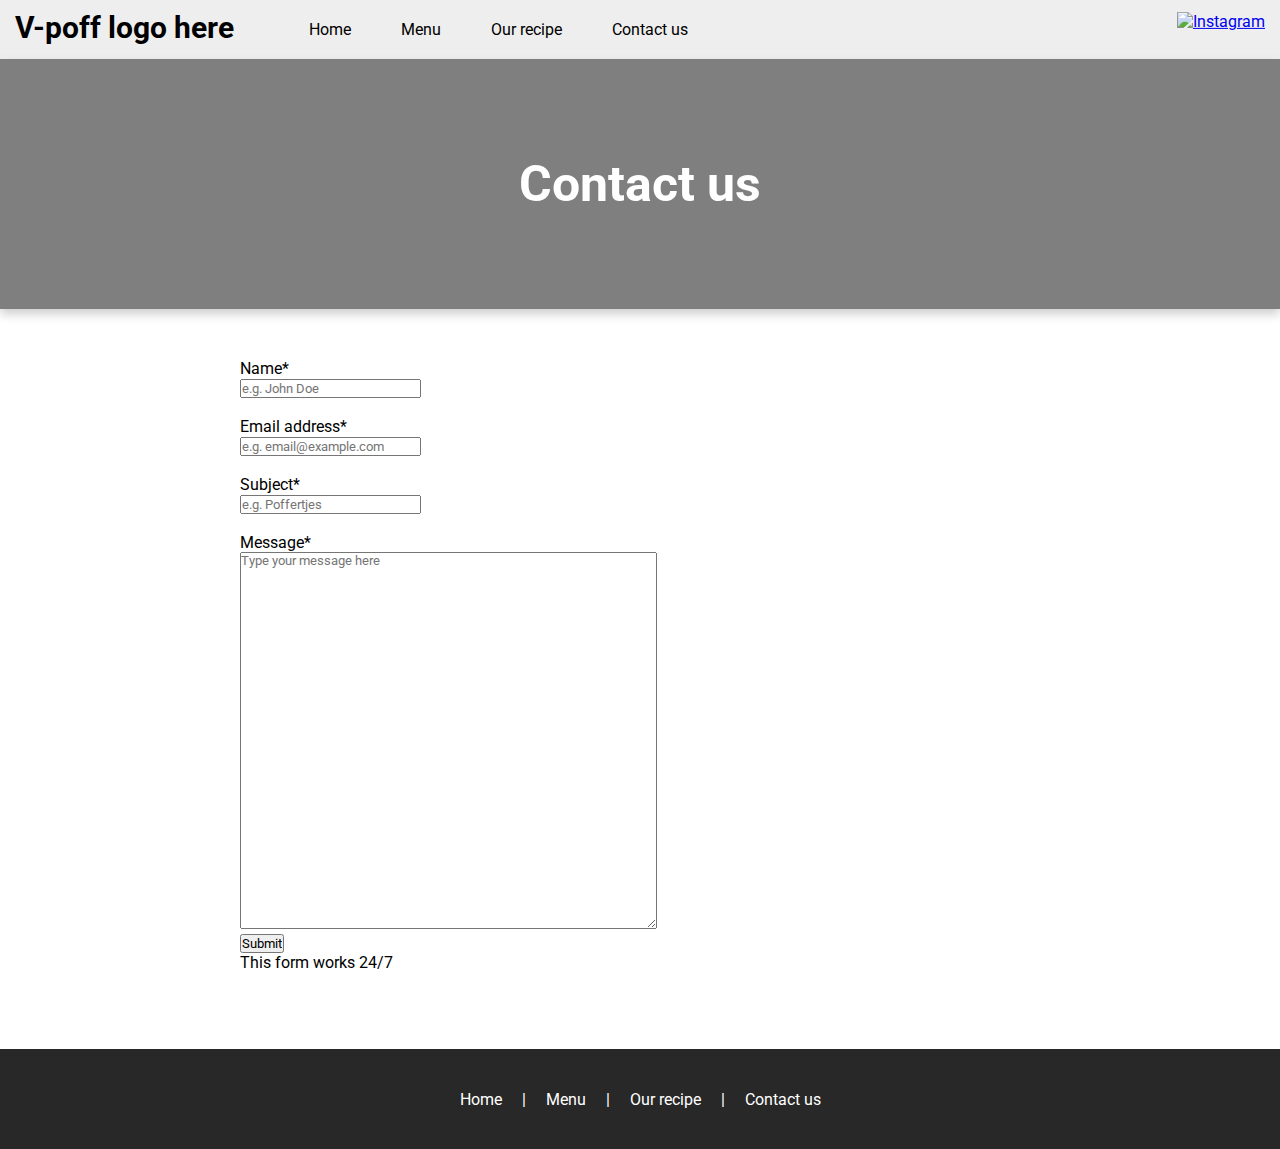
==== contact.html @ a55dc32b "Update contact.html" ====
<!DOCTYPE html>
<html lang="en">
<head>
    <meta charset="UTF-8">
    <meta name="viewport" content="width=device-width, initial-scale=1.0">
    <link rel="stylesheet" href="styles.css">
    <title>Contact us | V-poff</title>
</head>
<body>
    <nav>
      <a class="logo" href="/">V-poff logo here</a>
      <ul class="links">
        <li><a href="/">Home</a></li>
        <li><a href="/menu.html">Menu</a></li>
        <li><a href="/recipe.html">Our recipe</a></li>
        <li><a href="/contact.html">Contact us</a></li>
      </ul>
      <a href="https://www.instagram.com/vpoff.nl/"><img src="https://cdn-icons-png.flaticon.com/512/87/87390.png" width="30" height="30" alt="Instagram" class="instagram"></img></a>
    </nav>

    <div class="image"><h1>Contact us</h1></div>



    <div class="main">
        
      <form name="contact" netlify>
        <label>Name*</label>
        <br>
        <input required type="text" placeholder="e.g. John Doe">
        <br><br>
        <label>Email address*</label>
        <br>
        <input required type="email" placeholder="e.g. email@example.com">
        <br><br>
        <label>Subject*</label>
        <br>
        <input required type="text" placeholder="e.g. Poffertjes">
        <br><br>
        <label>Message*</label>
        <br>
        <textarea required rows="25" cols="50" placeholder="Type your message here"></textarea>
        <br>
        <input type="submit" id="sumbit">
        <br>
        <p>This form works 24/7</p>
      </form>
    </div>



    <footer>
      <ul>
        <li><a href="/">Home</a></li>
        <li>|</li>
        <li><a href="/menu.html">Menu</a></li>
        <li>|</li>
        <li><a href="/recipe.html">Our recipe</a></li>
        <li>|</li>
        <li><a href="/contact.html">Contact us</a></li>
      </ul>
    </footer>
</body>
</html>
---- styles.css ----
@import url('https://fonts.googleapis.com/css2?family=Roboto&display=swap');

* {
  padding: 0;
  margin: 0;
  font-family: 'Roboto', sans-serif;
  box-sizing: border-box;
}

nav {
  padding: 10px 15px;
  display: flex;
  justify-content: space-between;
  background-color: #eee;
}

.logo {
  margin-right: 50px;
  font-size: 30px;
  color: black;
  text-decoration: none;
  font-weight: bold;
}

nav > ul {
  display: flex;
  margin-right: auto;
  list-style: none;
  justify-content: center;
}

nav > ul > li {
  padding: 10px 0;
}

nav > ul > li > a {
  color: black;
  padding: 10px 25px;
  text-decoration: none;
}

nav > ul > li > a:hover {
  text-decoration: underline;
}

.instagram {
  transform: translateY(10%);
  flex-grow: 3;
}

.image {
  background-image: url("https://www.leukerecepten.nl/wp-content/uploads/2020/04/zelfgemaakte-poffertjes_b.jpg");
  background-attachment: fixed;
  background-repeat: no-repeat;
  background-size: cover;
  background-position: bottom;
  box-shadow: 0 5px 10px #ccc;
  width: 100vw;
  height: 250px;
  z-index: 10;
}

.image > h1 {
  display: flex;
  align-items: center;
  justify-content: center;
  font-size: 50px;
  color: white;
  height: 100%;
  width: 100%;
  background-color: rgba(0, 0, 0, 0.5);
}



.main {
  display: grid;
  grid-template-areas: "ingredients serve-with"
                       "ingredients-list serve-with-list"
                       "disclaimer disclaimer"
                       "instructions instructions"
                       "instructions-list instructions-list";
  min-height: calc(100vh - 60px - 100px);
  width: 800px;
  padding: 50px 0;
  margin: auto;
}

.ingredients {
  align-self: center;
  grid-area: ingredients;
}

.ingredients-list {
  grid-area: ingredients-list;
}

.serve-with {
  align-self: center;
  grid-area: serve-with;
}

.serve-with-list {
  grid-area: serve-with-list;
}

.disclaimer {
  font-weight: bold;
  margin: 30px 0;
  grid-area: disclaimer;
}

.instructions {
  align-self: center;
  grid-area: instructions;
}

.instructions-list {
  grid-area: instructions-list;
}

.instructions-list > li {
  margin: 10px;
}

footer {
  display: flex;
  flex-direction: column;
  align-items: center;
  justify-content: center;
  height: 100px;
  background-color: #282828;
}

footer > ul {
  display: flex;
  justify-content: center;
  list-style: none;
}

footer > ul > li {
  color: white;
  padding: 0 10px;
}

footer > ul > li > a {
  text-decoration: none;
  color: white;
}

.copyright {
  margin-top: 10px;
}
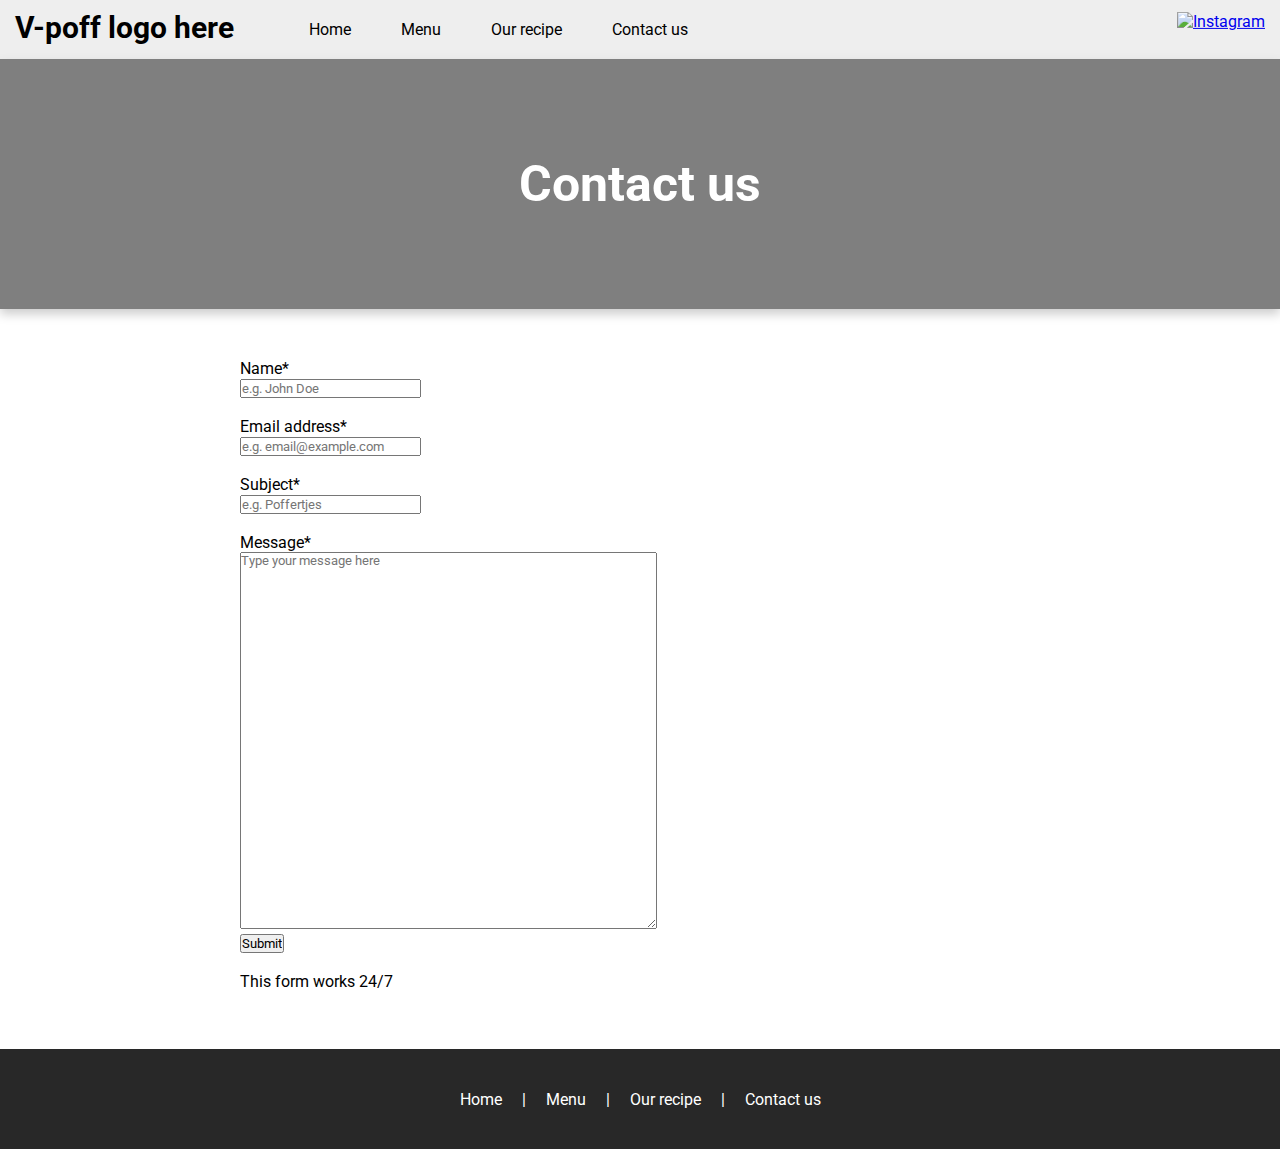
==== commit 3f7252ec: "Update contact.html" ====
--- a/contact.html
+++ b/contact.html
@@ -42,7 +42,7 @@
         <textarea required rows="25" cols="50" placeholder="Type your message here"></textarea>
         <br>
         <input type="submit" id="sumbit">
-        <br>
+        <br><br>
         <p>This form works 24/7</p>
       </form>
     </div>
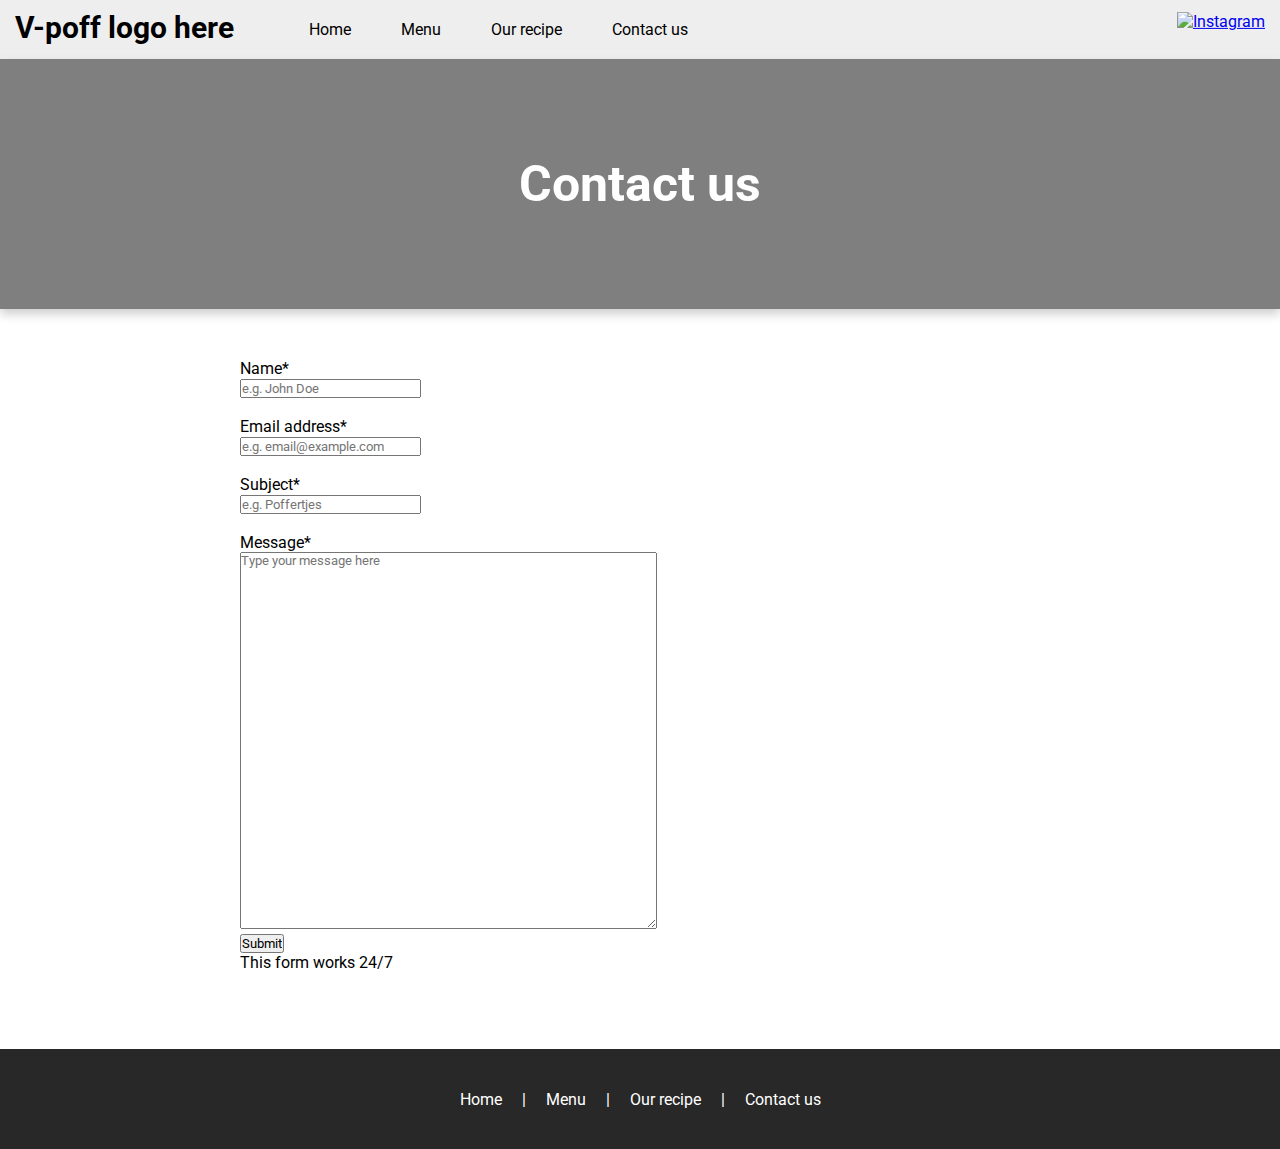
==== commit 134810e7: "Update contact.html" ====
--- a/contact.html
+++ b/contact.html
@@ -42,8 +42,9 @@
         <textarea required rows="25" cols="50" placeholder="Type your message here"></textarea>
         <br>
         <input type="submit" id="sumbit">
-        <br><br>
+        <br>
         <p>This form works 24/7</p>
+        <br>
       </form>
     </div>
 
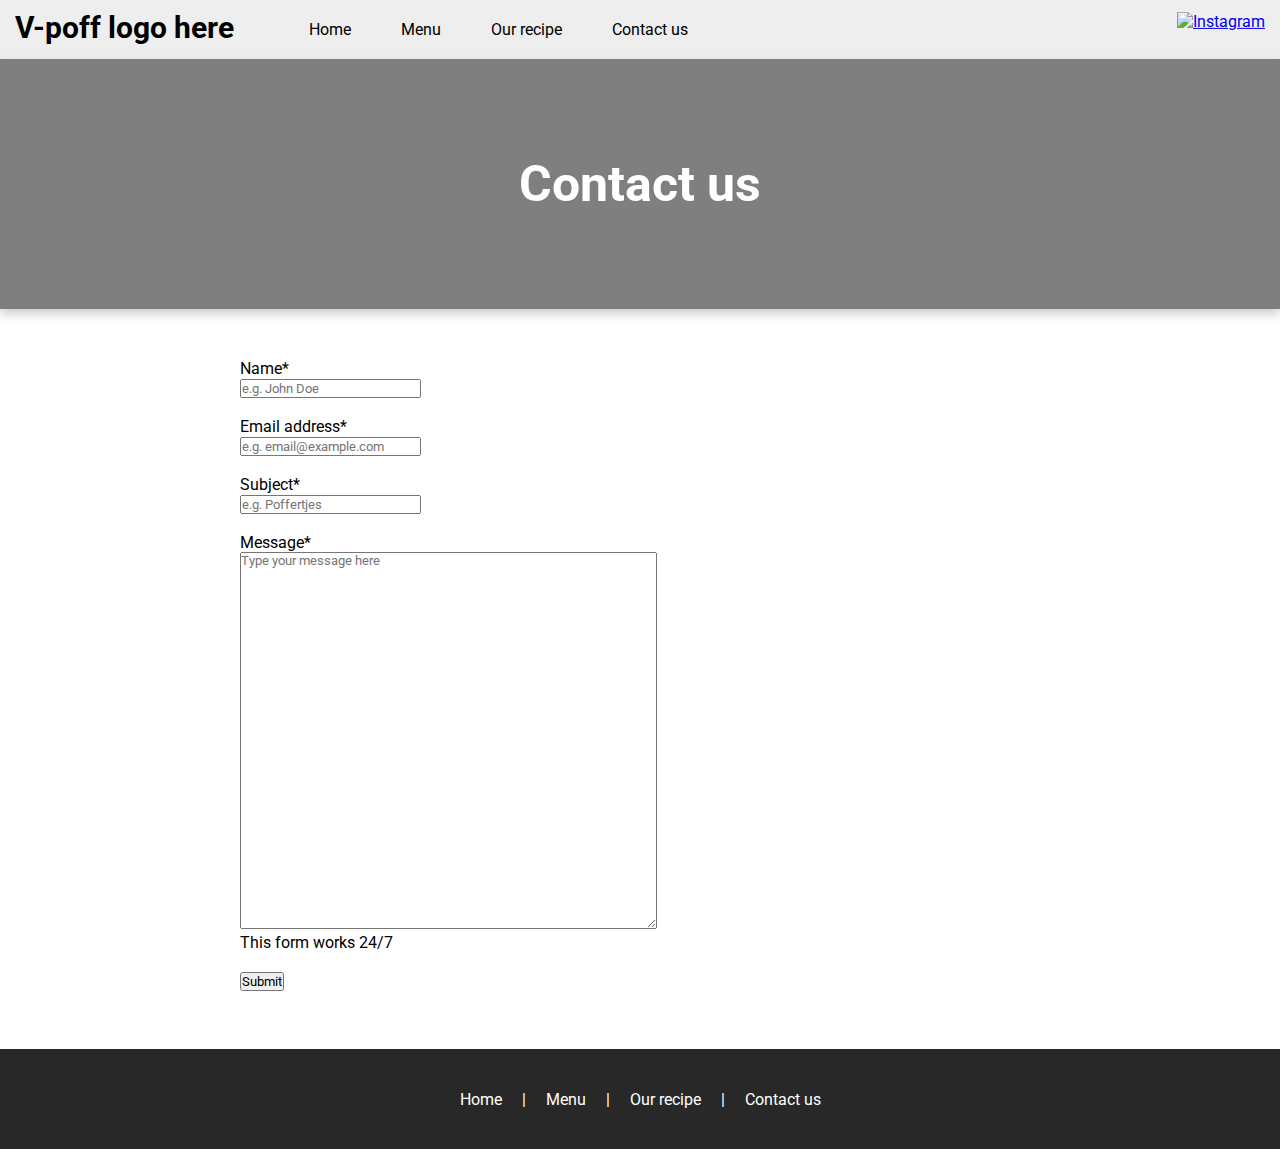
==== commit 678e3384: "Update contact.html" ====
--- a/contact.html
+++ b/contact.html
@@ -41,10 +41,9 @@
         <br>
         <textarea required rows="25" cols="50" placeholder="Type your message here"></textarea>
         <br>
-        <input type="submit" id="sumbit">
-        <br>
         <p>This form works 24/7</p>
         <br>
+        <input type="submit" id="sumbit">
       </form>
     </div>
 
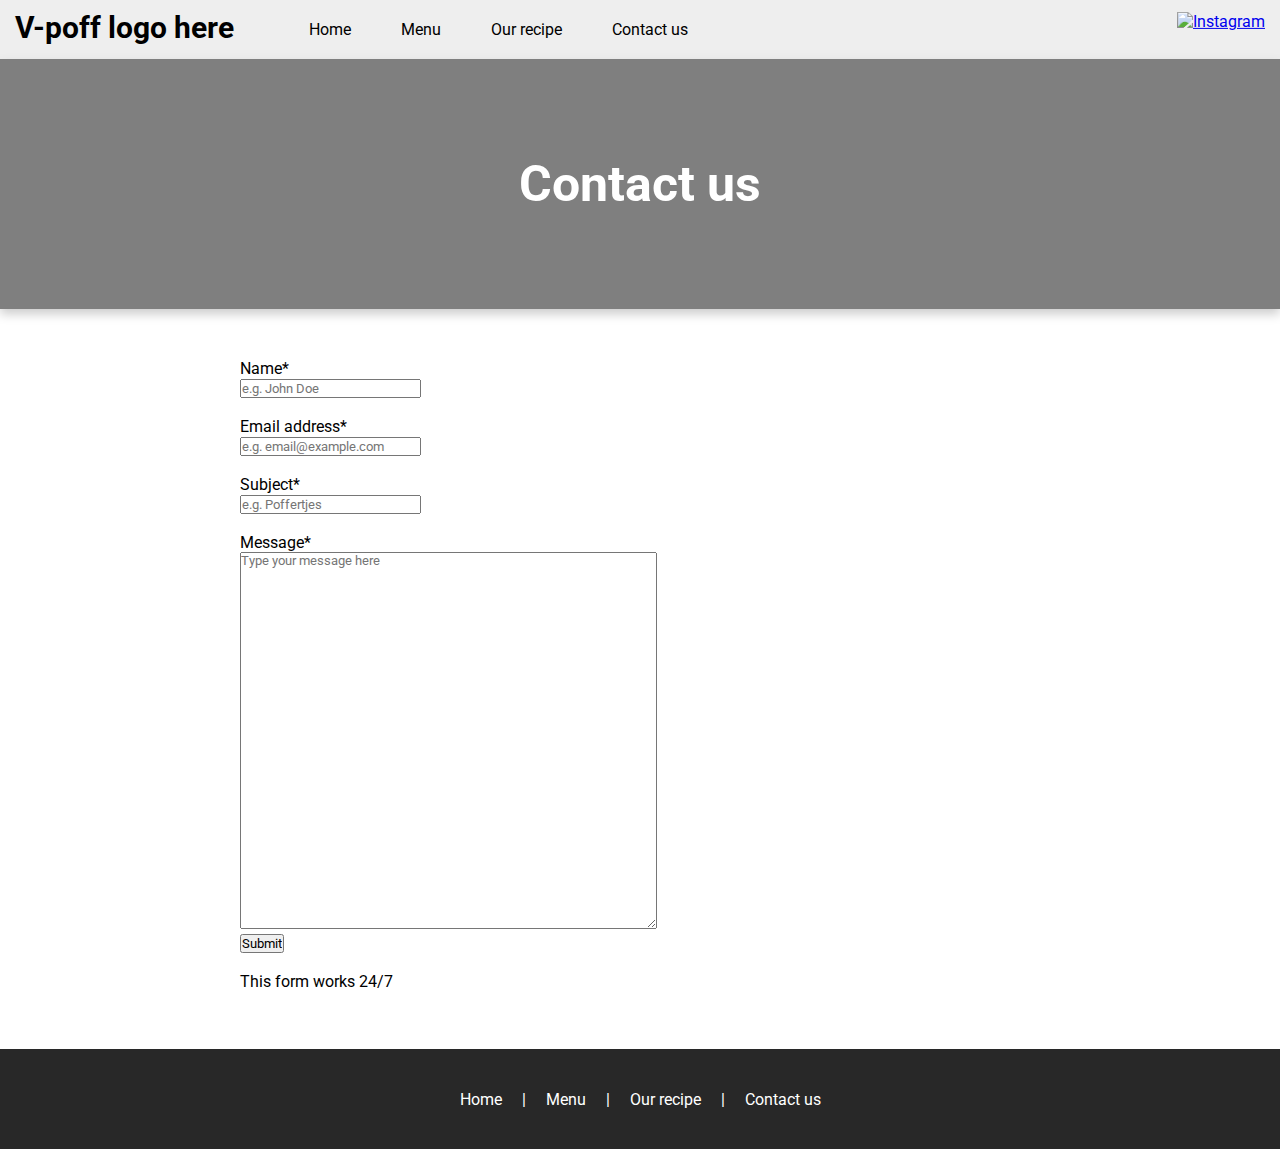
==== commit 9dee199b: "Update contact.html" ====
--- a/contact.html
+++ b/contact.html
@@ -41,9 +41,9 @@
         <br>
         <textarea required rows="25" cols="50" placeholder="Type your message here"></textarea>
         <br>
+        <input type="submit" id="sumbit">
+        <br><br>
         <p>This form works 24/7</p>
-        <br>
-        <input type="submit" id="sumbit">
       </form>
     </div>
 
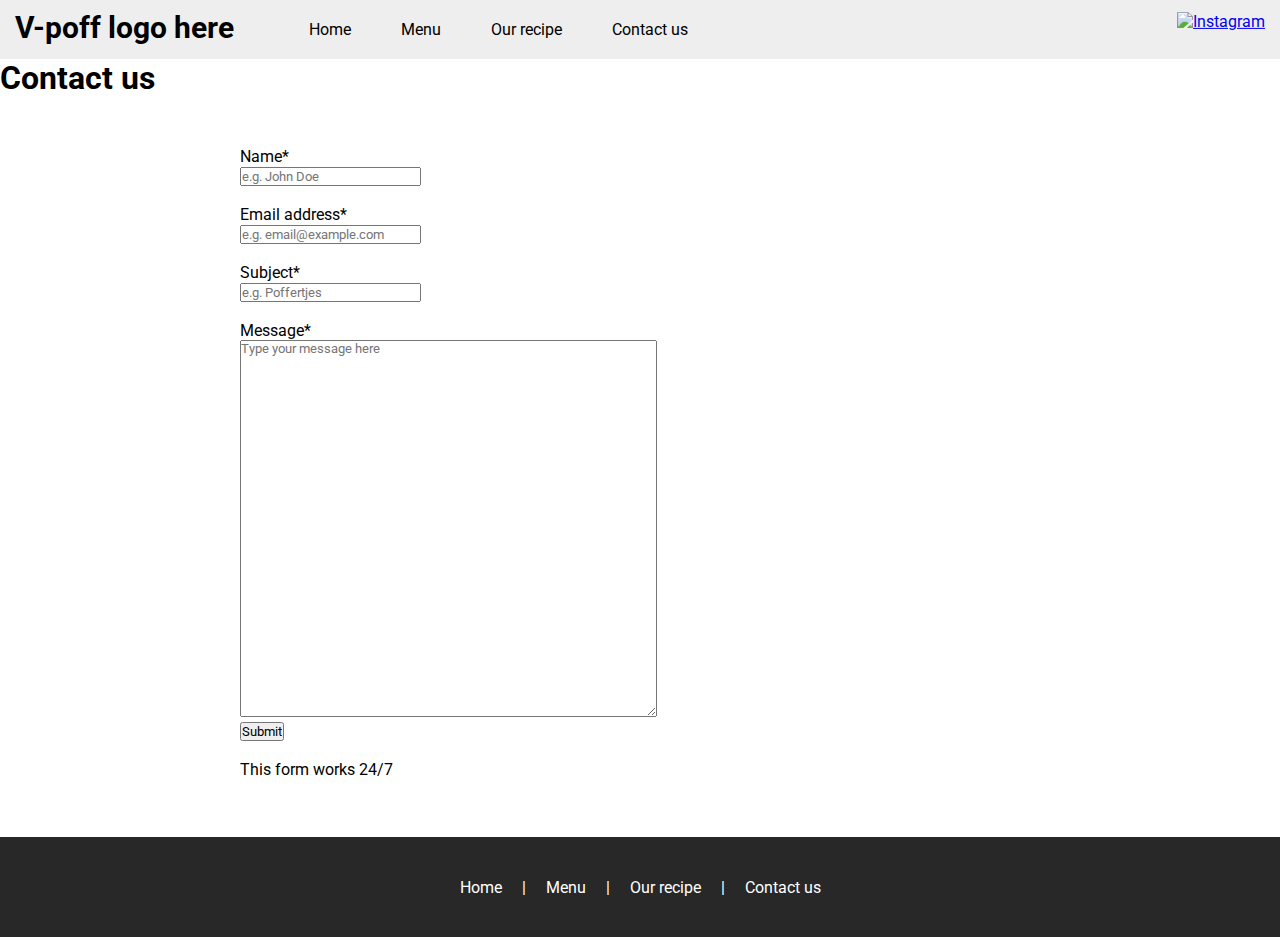
==== commit a9f0fc78: "Update contact.html" ====
--- a/contact.html
+++ b/contact.html
@@ -18,7 +18,7 @@
       <a href="https://www.instagram.com/vpoff.nl/"><img src="https://cdn-icons-png.flaticon.com/512/87/87390.png" width="30" height="30" alt="Instagram" class="instagram"></img></a>
     </nav>
 
-    <div class="image"><h1>Contact us</h1></div>
+    <div class="image-contact"><h1>Contact us</h1></div>
 
 
 
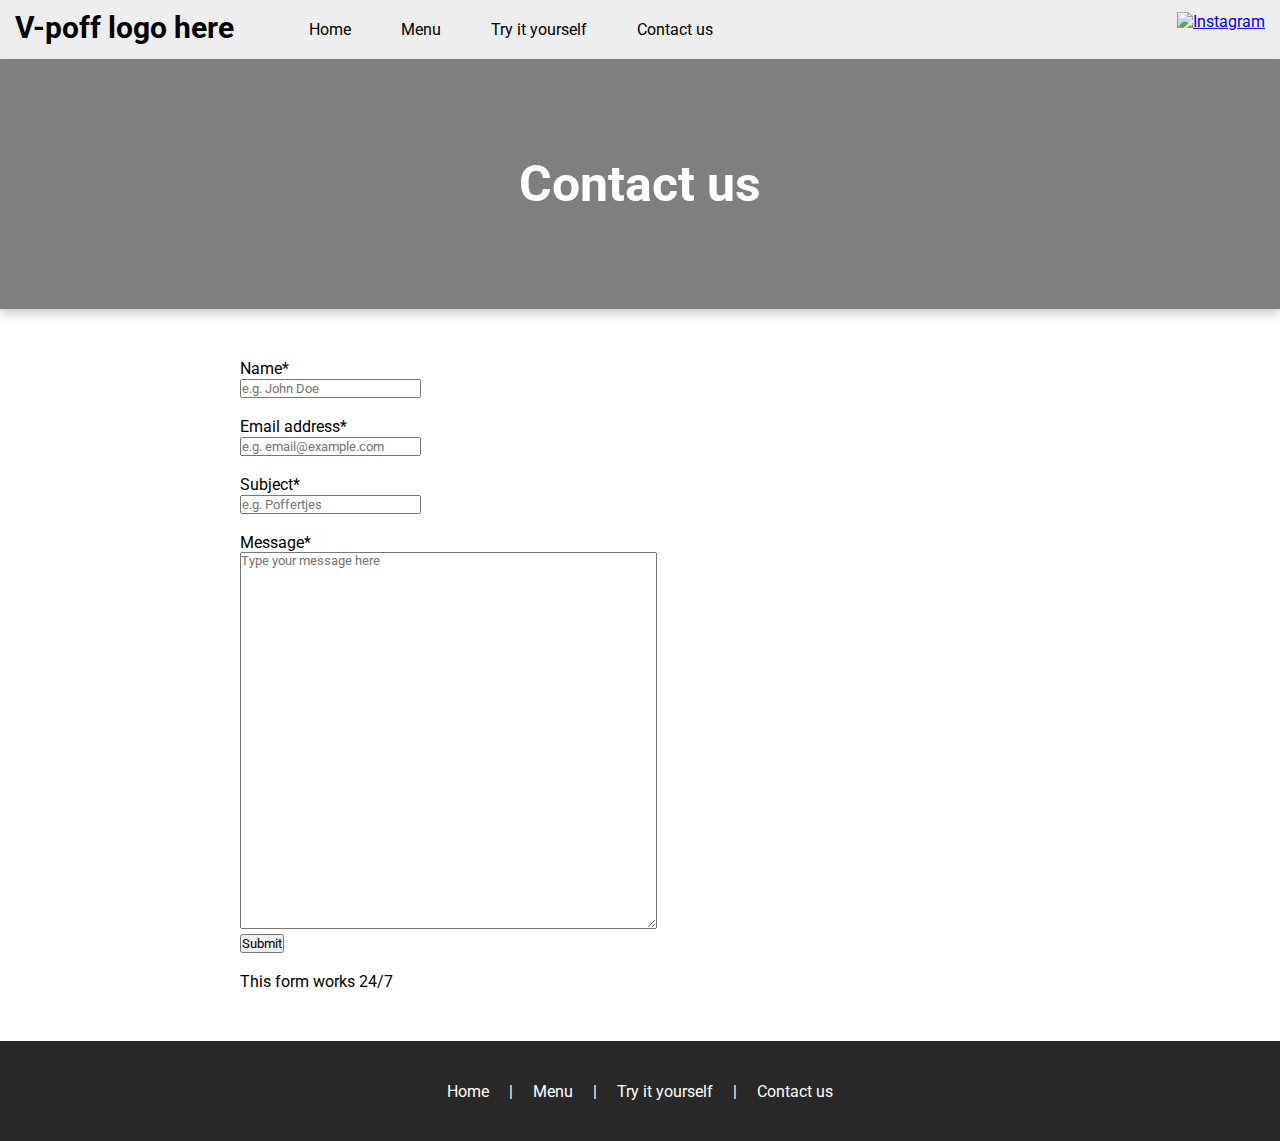
==== commit 346926ef: "Update contact.html" ====
--- a/contact.html
+++ b/contact.html
@@ -12,7 +12,7 @@
       <ul class="links">
         <li><a href="/">Home</a></li>
         <li><a href="/menu.html">Menu</a></li>
-        <li><a href="/recipe.html">Our recipe</a></li>
+        <li><a href="/recipe.html">Try it yourself</a></li>
         <li><a href="/contact.html">Contact us</a></li>
       </ul>
       <a href="https://www.instagram.com/vpoff.nl/"><img src="https://cdn-icons-png.flaticon.com/512/87/87390.png" width="30" height="30" alt="Instagram" class="instagram"></img></a>
@@ -55,7 +55,7 @@
         <li>|</li>
         <li><a href="/menu.html">Menu</a></li>
         <li>|</li>
-        <li><a href="/recipe.html">Our recipe</a></li>
+        <li><a href="/recipe.html">Try it yourself</a></li>
         <li>|</li>
         <li><a href="/contact.html">Contact us</a></li>
       </ul>
--- a/styles.css
+++ b/styles.css
@@ -48,8 +48,7 @@
   flex-grow: 3;
 }
 
-.image {
-  background-image: url("https://www.leukerecepten.nl/wp-content/uploads/2020/04/zelfgemaakte-poffertjes_b.jpg");
+div[class^="image"] {
   background-attachment: fixed;
   background-repeat: no-repeat;
   background-size: cover;
@@ -60,7 +59,23 @@
   z-index: 10;
 }
 
-.image > h1 {
+.image-home {
+  background-image: url("https://upload.wikimedia.org/wikipedia/commons/thumb/6/6f/Poffertjes-Melkhuis_%28cropped%29.jpg/1024px-Poffertjes-Melkhuis_%28cropped%29.jpg");
+}
+
+.image-menu {
+  background-image: url("https://www.koolhydraatarmrecept.nl/wp-content/uploads/2016/02/koolhydraatarme-poffertjes-hartig-of-zoet-3-ketogeen-koolhydraatarm-recept-scaled.jpg");
+}
+
+.image-recipe {
+  background-image: url("https://www.leukerecepten.nl/wp-content/uploads/2020/04/zelfgemaakte-poffertjes_b.jpg");
+}
+
+.image-contact {
+  background-image: url("https://cdn.shopify.com/s/files/1/0043/8471/8938/products/160693233308211250.jpg?v=1606932348");
+}
+
+div[class^="image"] > h1 {
   display: flex;
   align-items: center;
   justify-content: center;
@@ -73,17 +88,25 @@
 
 
 
-.main {
+div[class^="main"] {
+  min-height: calc(100vh - 59px - 250px - 100px);
+  width: 800px;
+  padding: 50px 0;
+  margin: auto;
+}
+
+.main-home {
+  display: flex;
+  flex-direction: column;
+}
+
+.main-recipe {
   display: grid;
   grid-template-areas: "ingredients serve-with"
                        "ingredients-list serve-with-list"
                        "disclaimer disclaimer"
                        "instructions instructions"
                        "instructions-list instructions-list";
-  min-height: calc(100vh - 60px - 100px);
-  width: 800px;
-  padding: 50px 0;
-  margin: auto;
 }
 
 .ingredients {
@@ -151,3 +174,15 @@
 .copyright {
   margin-top: 10px;
 }
+
+@media only screen and (max-width: 800px) {
+  body > * {
+    display: none;
+  }
+  
+  body::before {
+    content: "Not supported on mobile!";
+    color: red;
+    font-weight: bold;
+  }
+}
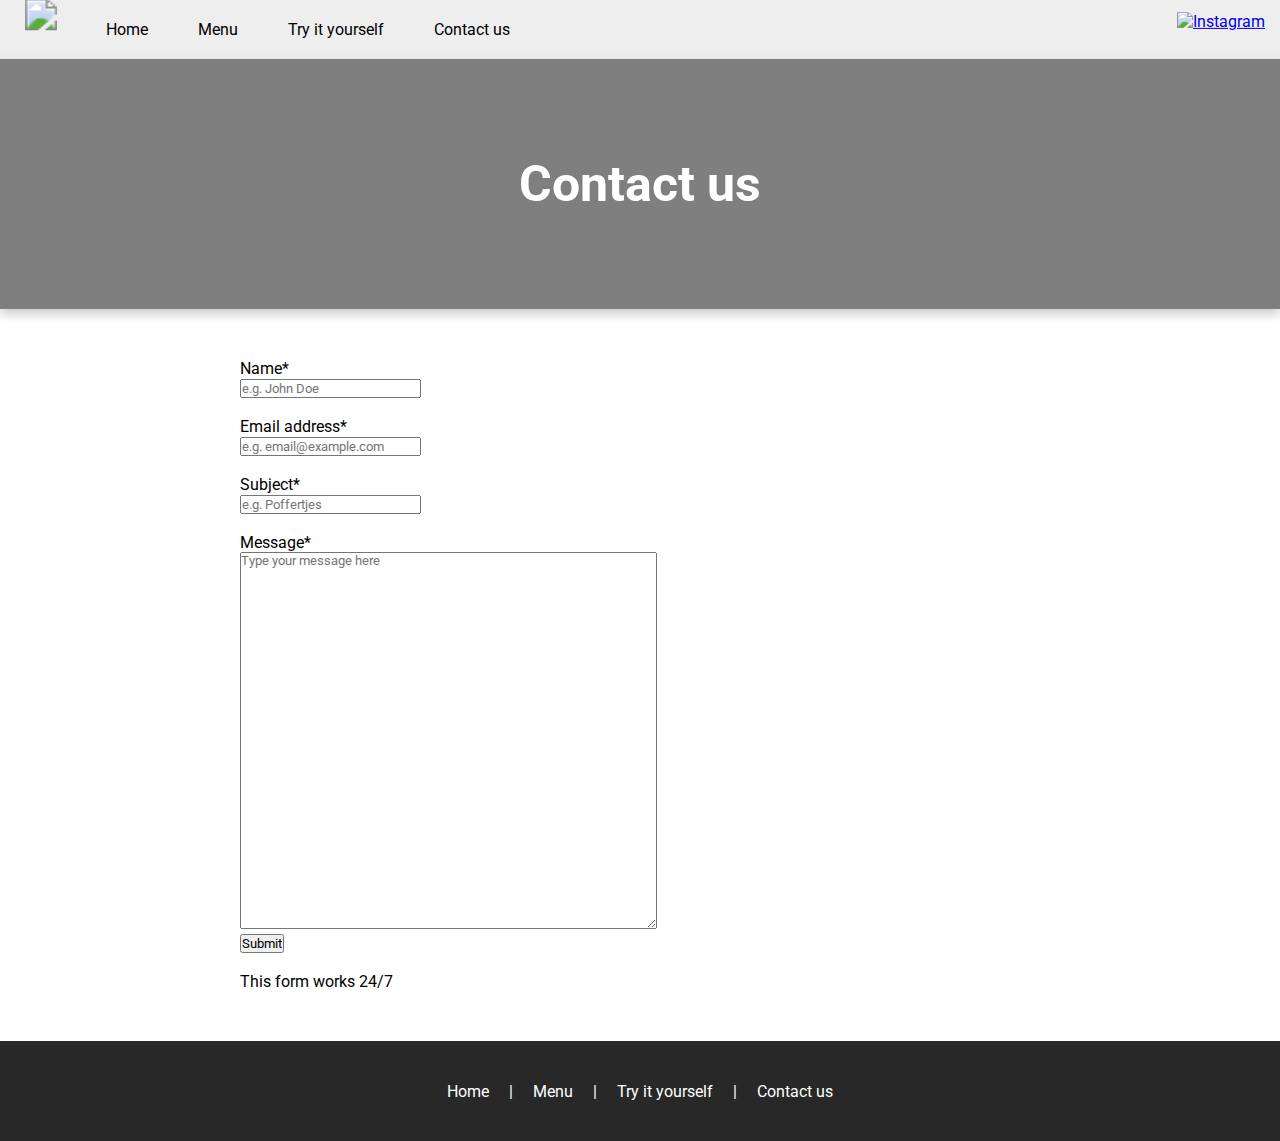
==== commit 60d1b3d6: "Update contact.html" ====
--- a/contact.html
+++ b/contact.html
@@ -8,7 +8,7 @@
 </head>
 <body>
     <nav>
-      <a class="logo" href="/">V-poff logo here</a>
+      <a class="logo" href="/"><img src="https://media.discordapp.net/attachments/915544646074138644/916065197783916574/unknown.png" height="30"></a>
       <ul class="links">
         <li><a href="/">Home</a></li>
         <li><a href="/menu.html">Menu</a></li>
--- a/styles.css
+++ b/styles.css
@@ -15,8 +15,8 @@
 }
 
 .logo {
+  transform: translate(18px, 8px) scale(200%);
   margin-right: 50px;
-  font-size: 30px;
   color: black;
   text-decoration: none;
   font-weight: bold;
